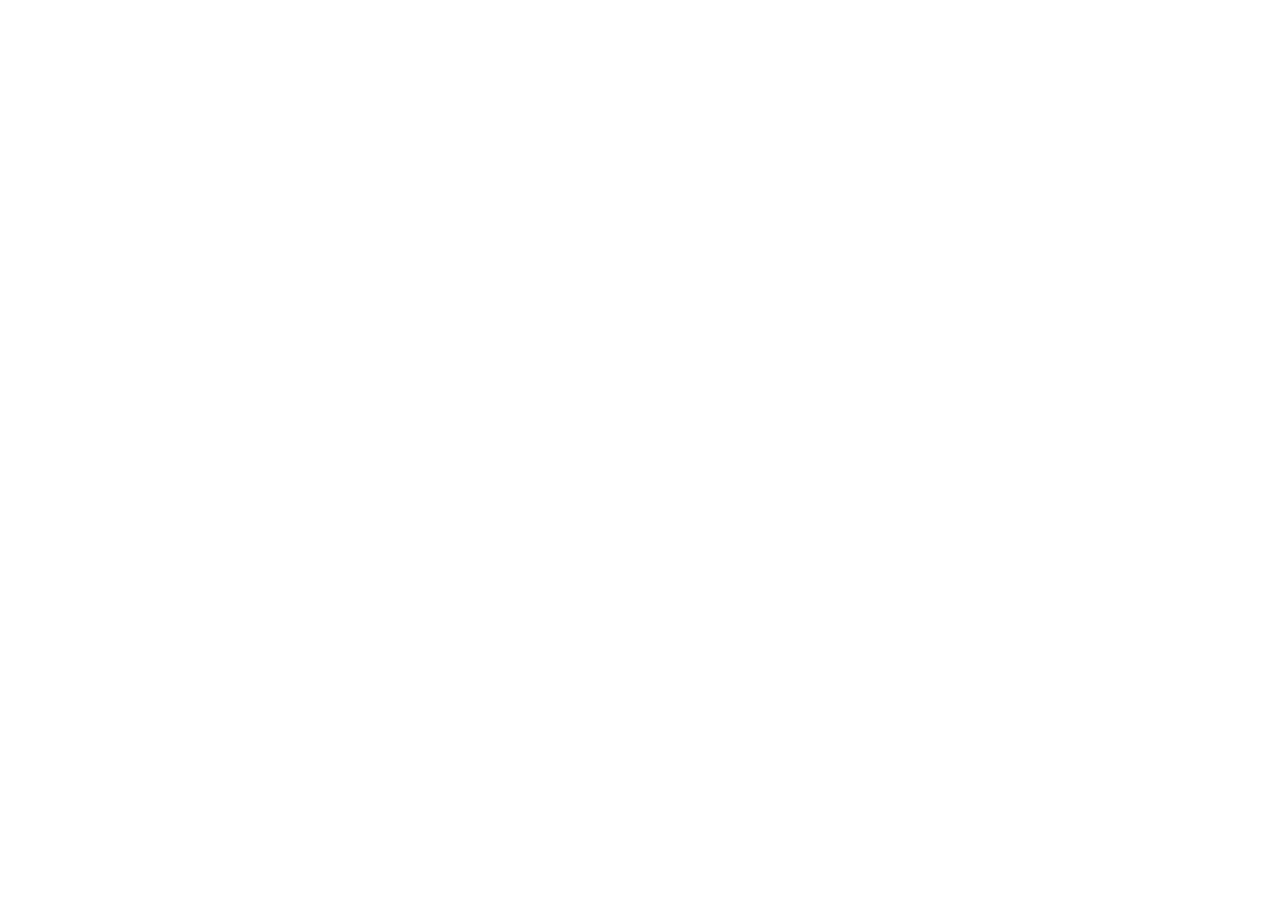
==== src/main/resources/templates/blog.html @ c9778f36 "add BlogController and blog.html for blog page functionality" ====
<!DOCTYPE html>
<html lang="pt-BR" xmlns:th="http://www.thymeleaf.org"
	  th:replace="~{fragments/layout :: layout(~{::main})}">
<head>
	<title>Blog - Step By Step</title>
</head>
<main>

</main>
</html>
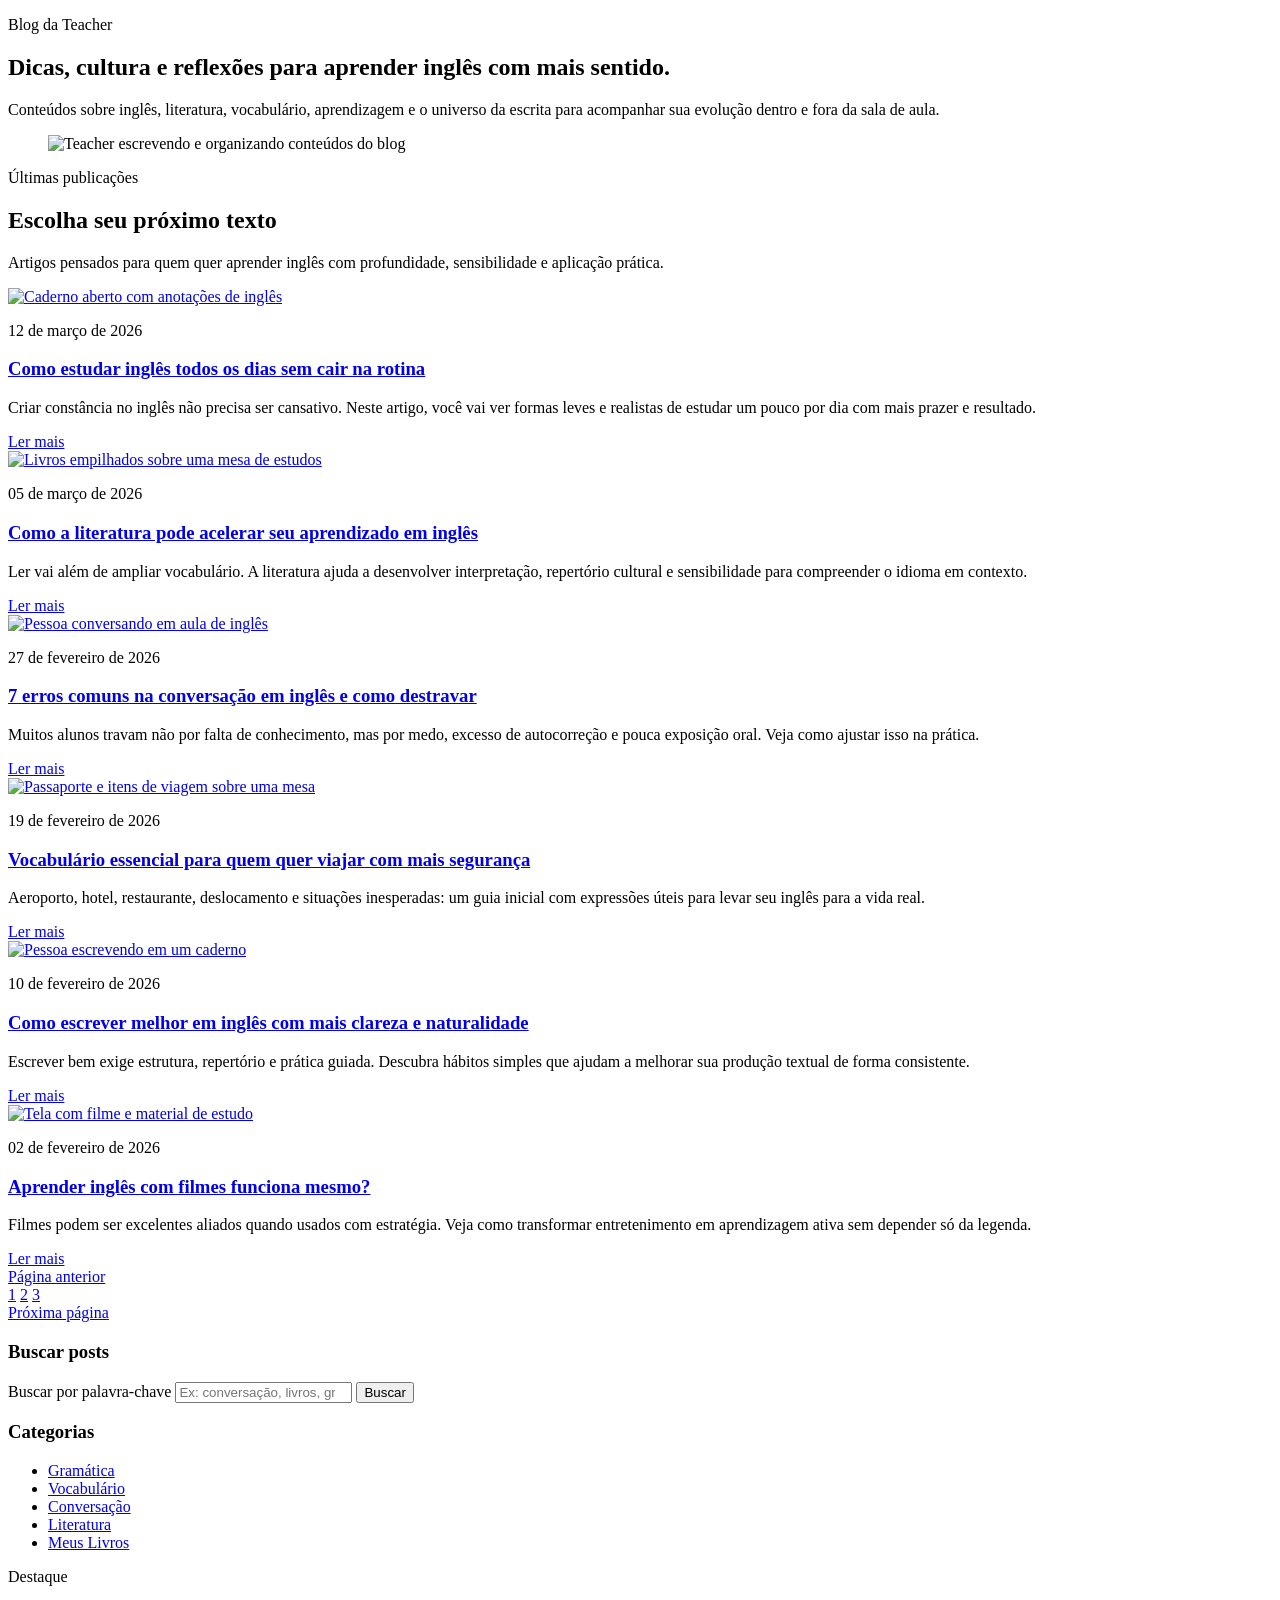
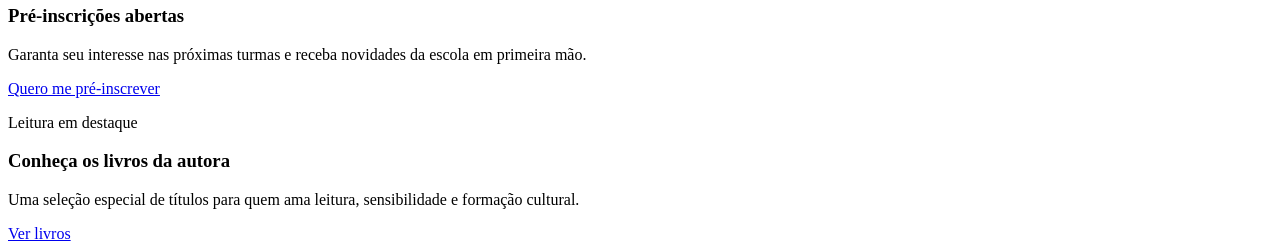
==== commit c5cfde93: "add blog page layout and styles for improved content presentation" ====
--- a/src/main/resources/templates/blog.html
+++ b/src/main/resources/templates/blog.html
@@ -1,10 +1,227 @@
 <!DOCTYPE html>
 <html lang="pt-BR" xmlns:th="http://www.thymeleaf.org"
-	  th:replace="~{fragments/layout :: layout(~{::main})}">
+      th:replace="~{fragments/layout :: layout(~{::main})}">
 <head>
-	<title>Blog - Step By Step</title>
+    <title>Blog da Teacher - Step By Step</title>
 </head>
 <main>
-
+    <section class="inner-hero blog-hero">
+        <div class="inner-hero-copy">
+            <p class="section-kicker">Blog da Teacher</p>
+            <h1>Dicas, cultura e reflexões para aprender inglês com mais sentido.</h1>
+            <p>
+                Conteúdos sobre inglês, literatura, vocabulário, aprendizagem e o universo
+                da escrita para acompanhar sua evolução dentro e fora da sala de aula.
+            </p>
+        </div>
+
+        <figure class="inner-hero-media">
+            <img th:src="@{/img/banner.png}" src="/img/banner.png"
+                 alt="Teacher escrevendo e organizando conteúdos do blog">
+        </figure>
+    </section>
+
+    <section class="blog-feed-layout">
+        <div class="blog-feed-content">
+            <div class="blog-feed-header">
+                <p class="section-kicker">Últimas publicações</p>
+                <h2>Escolha seu próximo texto</h2>
+                <p>
+                    Artigos pensados para quem quer aprender inglês com profundidade,
+                    sensibilidade e aplicação prática.
+                </p>
+            </div>
+
+            <div class="blog-list-grid" aria-label="Lista de postagens do blog">
+                <article class="post-card">
+                    <a class="post-card-media" th:href="@{/blog/como-estudar-ingles-todos-os-dias}" href="/blog/como-estudar-ingles-todos-os-dias">
+                        <img th:src="@{/img/banner.png}" src="/img/banner.png"
+                             alt="Caderno aberto com anotações de inglês">
+                    </a>
+
+                    <div class="post-card-content">
+                        <p class="post-card-date">12 de março de 2026</p>
+                        <h3>
+                            <a th:href="@{/blog/como-estudar-ingles-todos-os-dias}" href="/blog/como-estudar-ingles-todos-os-dias">
+                                Como estudar inglês todos os dias sem cair na rotina
+                            </a>
+                        </h3>
+                        <p class="post-card-excerpt">
+                            Criar constância no inglês não precisa ser cansativo. Neste artigo, você vai ver
+                            formas leves e realistas de estudar um pouco por dia com mais prazer e resultado.
+                        </p>
+                        <a class="blog-btn" th:href="@{/blog/como-estudar-ingles-todos-os-dias}" href="/blog/como-estudar-ingles-todos-os-dias">
+                            Ler mais
+                        </a>
+                    </div>
+                </article>
+
+                <article class="post-card">
+                    <a class="post-card-media" th:href="@{/blog/literatura-ajuda-no-ingles}" href="/blog/literatura-ajuda-no-ingles">
+                        <img th:src="@{/img/banner.png}" src="/img/banner.png"
+                             alt="Livros empilhados sobre uma mesa de estudos">
+                    </a>
+
+                    <div class="post-card-content">
+                        <p class="post-card-date">05 de março de 2026</p>
+                        <h3>
+                            <a th:href="@{/blog/literatura-ajuda-no-ingles}" href="/blog/literatura-ajuda-no-ingles">
+                                Como a literatura pode acelerar seu aprendizado em inglês
+                            </a>
+                        </h3>
+                        <p class="post-card-excerpt">
+                            Ler vai além de ampliar vocabulário. A literatura ajuda a desenvolver interpretação,
+                            repertório cultural e sensibilidade para compreender o idioma em contexto.
+                        </p>
+                        <a class="blog-btn" th:href="@{/blog/literatura-ajuda-no-ingles}" href="/blog/literatura-ajuda-no-ingles">
+                            Ler mais
+                        </a>
+                    </div>
+                </article>
+
+                <article class="post-card">
+                    <a class="post-card-media" th:href="@{/blog/erros-comuns-na-conversacao}" href="/blog/erros-comuns-na-conversacao">
+                        <img th:src="@{/img/banner.png}" src="/img/banner.png"
+                             alt="Pessoa conversando em aula de inglês">
+                    </a>
+
+                    <div class="post-card-content">
+                        <p class="post-card-date">27 de fevereiro de 2026</p>
+                        <h3>
+                            <a th:href="@{/blog/erros-comuns-na-conversacao}" href="/blog/erros-comuns-na-conversacao">
+                                7 erros comuns na conversação em inglês e como destravar
+                            </a>
+                        </h3>
+                        <p class="post-card-excerpt">
+                            Muitos alunos travam não por falta de conhecimento, mas por medo, excesso de autocorreção
+                            e pouca exposição oral. Veja como ajustar isso na prática.
+                        </p>
+                        <a class="blog-btn" th:href="@{/blog/erros-comuns-na-conversacao}" href="/blog/erros-comuns-na-conversacao">
+                            Ler mais
+                        </a>
+                    </div>
+                </article>
+
+                <article class="post-card">
+                    <a class="post-card-media" th:href="@{/blog/vocabulario-para-viagem}" href="/blog/vocabulario-para-viagem">
+                        <img th:src="@{/img/banner.png}" src="/img/banner.png"
+                             alt="Passaporte e itens de viagem sobre uma mesa">
+                    </a>
+
+                    <div class="post-card-content">
+                        <p class="post-card-date">19 de fevereiro de 2026</p>
+                        <h3>
+                            <a th:href="@{/blog/vocabulario-para-viagem}" href="/blog/vocabulario-para-viagem">
+                                Vocabulário essencial para quem quer viajar com mais segurança
+                            </a>
+                        </h3>
+                        <p class="post-card-excerpt">
+                            Aeroporto, hotel, restaurante, deslocamento e situações inesperadas: um guia inicial
+                            com expressões úteis para levar seu inglês para a vida real.
+                        </p>
+                        <a class="blog-btn" th:href="@{/blog/vocabulario-para-viagem}" href="/blog/vocabulario-para-viagem">
+                            Ler mais
+                        </a>
+                    </div>
+                </article>
+
+                <article class="post-card">
+                    <a class="post-card-media" th:href="@{/blog/escrever-melhor-em-ingles}" href="/blog/escrever-melhor-em-ingles">
+                        <img th:src="@{/img/banner.png}" src="/img/banner.png"
+                             alt="Pessoa escrevendo em um caderno">
+                    </a>
+
+                    <div class="post-card-content">
+                        <p class="post-card-date">10 de fevereiro de 2026</p>
+                        <h3>
+                            <a th:href="@{/blog/escrever-melhor-em-ingles}" href="/blog/escrever-melhor-em-ingles">
+                                Como escrever melhor em inglês com mais clareza e naturalidade
+                            </a>
+                        </h3>
+                        <p class="post-card-excerpt">
+                            Escrever bem exige estrutura, repertório e prática guiada. Descubra hábitos simples
+                            que ajudam a melhorar sua produção textual de forma consistente.
+                        </p>
+                        <a class="blog-btn" th:href="@{/blog/escrever-melhor-em-ingles}" href="/blog/escrever-melhor-em-ingles">
+                            Ler mais
+                        </a>
+                    </div>
+                </article>
+
+                <article class="post-card">
+                    <a class="post-card-media" th:href="@{/blog/aprender-com-filmes}" href="/blog/aprender-com-filmes">
+                        <img th:src="@{/img/banner.png}" src="/img/banner.png"
+                             alt="Tela com filme e material de estudo">
+                    </a>
+
+                    <div class="post-card-content">
+                        <p class="post-card-date">02 de fevereiro de 2026</p>
+                        <h3>
+                            <a th:href="@{/blog/aprender-com-filmes}" href="/blog/aprender-com-filmes">
+                                Aprender inglês com filmes funciona mesmo?
+                            </a>
+                        </h3>
+                        <p class="post-card-excerpt">
+                            Filmes podem ser excelentes aliados quando usados com estratégia. Veja como transformar
+                            entretenimento em aprendizagem ativa sem depender só da legenda.
+                        </p>
+                        <a class="blog-btn" th:href="@{/blog/aprender-com-filmes}" href="/blog/aprender-com-filmes">
+                            Ler mais
+                        </a>
+                    </div>
+                </article>
+            </div>
+
+            <nav class="blog-pagination" aria-label="Paginação do blog">
+                <a class="pagination-btn is-disabled" href="#" aria-disabled="true">Página anterior</a>
+                <div class="pagination-pages">
+                    <a class="page-number is-current" href="#">1</a>
+                    <a class="page-number" href="#">2</a>
+                    <a class="page-number" href="#">3</a>
+                </div>
+                <a class="pagination-btn" href="#">Próxima página</a>
+            </nav>
+        </div>
+
+        <aside class="blog-sidebar" aria-label="Barra lateral do blog">
+            <section class="sidebar-card">
+                <h3>Buscar posts</h3>
+                <form class="sidebar-search" th:action="@{/blog}" method="get">
+                    <label class="sr-only" for="search">Buscar por palavra-chave</label>
+                    <input id="search" type="search" name="q" placeholder="Ex: conversação, livros, gramática">
+                    <button type="submit">Buscar</button>
+                </form>
+            </section>
+
+            <section class="sidebar-card">
+                <h3>Categorias</h3>
+                <ul class="sidebar-list">
+                    <li><a th:href="@{/blog(categoria='gramatica')}" href="/blog?categoria=gramatica">Gramática</a></li>
+                    <li><a th:href="@{/blog(categoria='vocabulario')}" href="/blog?categoria=vocabulario">Vocabulário</a></li>
+                    <li><a th:href="@{/blog(categoria='conversacao')}" href="/blog?categoria=conversacao">Conversação</a></li>
+                    <li><a th:href="@{/blog(categoria='literatura')}" href="/blog?categoria=literatura">Literatura</a></li>
+                    <li><a th:href="@{/blog(categoria='meus-livros')}" href="/blog?categoria=meus-livros">Meus Livros</a></li>
+                </ul>
+            </section>
+
+            <section class="sidebar-card sidebar-highlight">
+                <p class="section-kicker">Destaque</p>
+                <h3>Pré-inscrições abertas</h3>
+                <p>
+                    Garanta seu interesse nas próximas turmas e receba novidades da escola em primeira mão.
+                </p>
+                <a class="sidebar-highlight-btn" href="/#pre-inscricao">Quero me pré-inscrever</a>
+            </section>
+
+            <section class="sidebar-card sidebar-highlight alt">
+                <p class="section-kicker">Leitura em destaque</p>
+                <h3>Conheça os livros da autora</h3>
+                <p>
+                    Uma seleção especial de títulos para quem ama leitura, sensibilidade e formação cultural.
+                </p>
+                <a class="sidebar-highlight-btn" th:href="@{/livros}" href="/livros">Ver livros</a>
+            </section>
+        </aside>
+    </section>
 </main>
 </html>
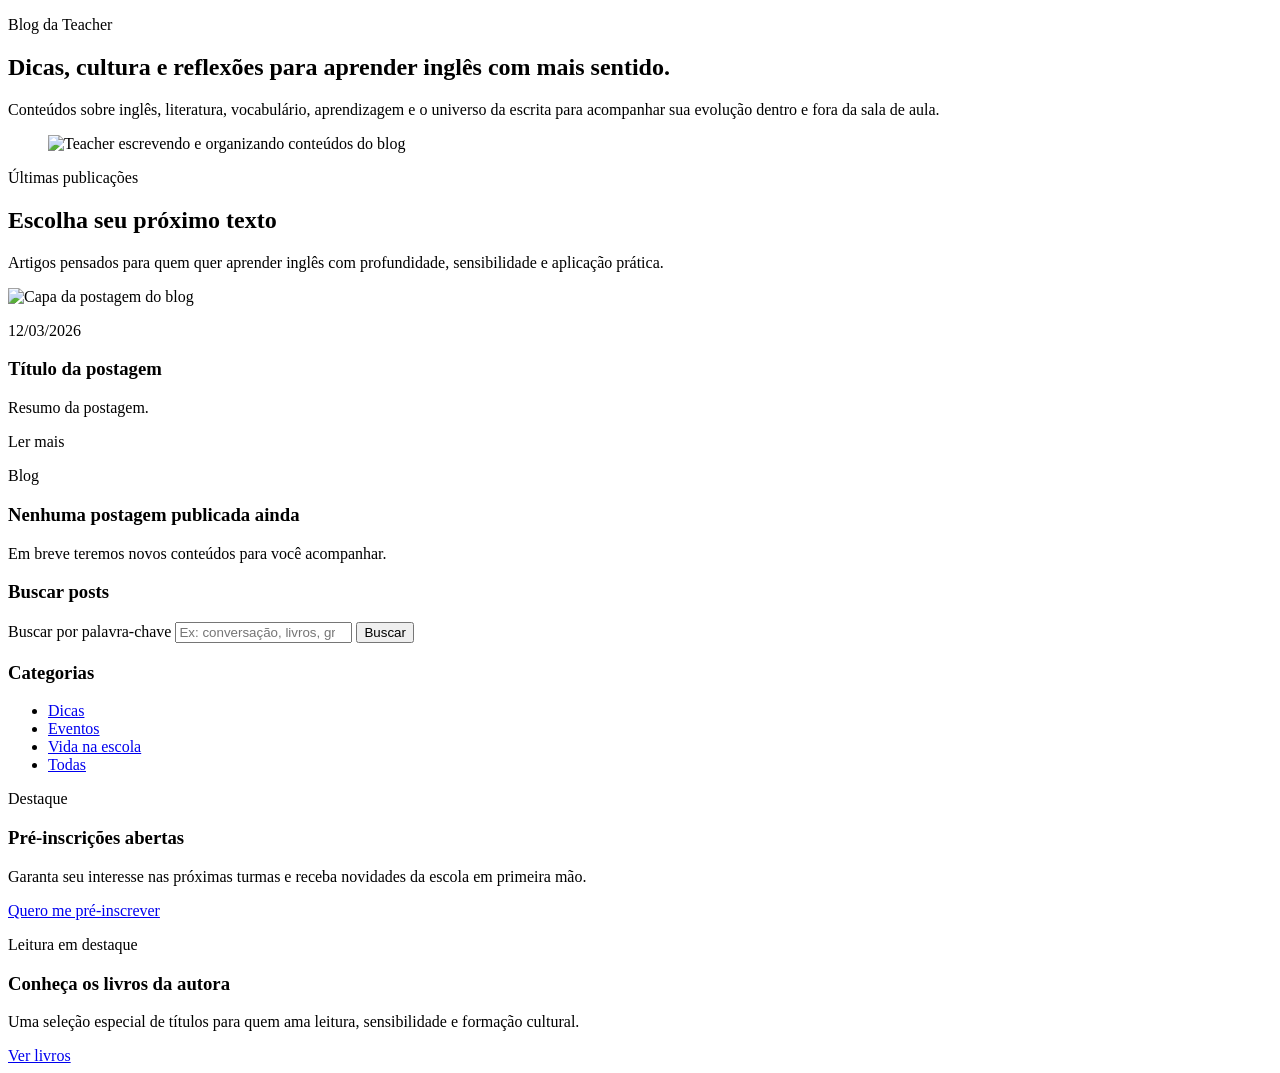
==== commit d9a0209e: "feat(blog): refactor blog templates to dynamically display posts and improve layout feat(blog): add " ====
--- a/src/main/resources/templates/blog.html
+++ b/src/main/resources/templates/blog.html
@@ -33,154 +33,32 @@
             </div>
 
             <div class="blog-list-grid" aria-label="Lista de postagens do blog">
-                <article class="post-card">
-                    <a class="post-card-media" th:href="@{/blog/como-estudar-ingles-todos-os-dias}" href="/blog/como-estudar-ingles-todos-os-dias">
-                        <img th:src="@{/img/banner.png}" src="/img/banner.png"
-                             alt="Caderno aberto com anotações de inglês">
+                <article class="post-card" th:if="${postagens != null}" th:each="postagem : ${postagens}">
+                    <a class="post-card-media" th:href="@{/blog/{slug}(slug=${postagem.slug})}">
+                            <img th:src="${postagem.urlImagemCapa != null and !#strings.isEmpty(postagem.urlImagemCapa) ? postagem.urlImagemCapa : '/img/banner.png'}"
+                                alt="Capa da postagem do blog">
                     </a>
 
                     <div class="post-card-content">
-                        <p class="post-card-date">12 de março de 2026</p>
+                        <p class="post-card-date" th:text="${postagem.dataPublicacao != null ? #temporals.format(postagem.dataPublicacao, 'dd/MM/yyyy') : 'Sem data'}">12/03/2026</p>
                         <h3>
-                            <a th:href="@{/blog/como-estudar-ingles-todos-os-dias}" href="/blog/como-estudar-ingles-todos-os-dias">
-                                Como estudar inglês todos os dias sem cair na rotina
-                            </a>
+                            <a th:href="@{/blog/{slug}(slug=${postagem.slug})}" th:text="${postagem.titulo}">Título da postagem</a>
                         </h3>
-                        <p class="post-card-excerpt">
-                            Criar constância no inglês não precisa ser cansativo. Neste artigo, você vai ver
-                            formas leves e realistas de estudar um pouco por dia com mais prazer e resultado.
-                        </p>
-                        <a class="blog-btn" th:href="@{/blog/como-estudar-ingles-todos-os-dias}" href="/blog/como-estudar-ingles-todos-os-dias">
+                        <p class="post-card-excerpt" th:text="${postagem.resumo}">Resumo da postagem.</p>
+                        <a class="blog-btn" th:href="@{/blog/{slug}(slug=${postagem.slug})}">
                             Ler mais
                         </a>
                     </div>
                 </article>
 
-                <article class="post-card">
-                    <a class="post-card-media" th:href="@{/blog/literatura-ajuda-no-ingles}" href="/blog/literatura-ajuda-no-ingles">
-                        <img th:src="@{/img/banner.png}" src="/img/banner.png"
-                             alt="Livros empilhados sobre uma mesa de estudos">
-                    </a>
-
+                <article class="post-card" th:if="${postagens == null or #lists.isEmpty(postagens)}">
                     <div class="post-card-content">
-                        <p class="post-card-date">05 de março de 2026</p>
-                        <h3>
-                            <a th:href="@{/blog/literatura-ajuda-no-ingles}" href="/blog/literatura-ajuda-no-ingles">
-                                Como a literatura pode acelerar seu aprendizado em inglês
-                            </a>
-                        </h3>
-                        <p class="post-card-excerpt">
-                            Ler vai além de ampliar vocabulário. A literatura ajuda a desenvolver interpretação,
-                            repertório cultural e sensibilidade para compreender o idioma em contexto.
-                        </p>
-                        <a class="blog-btn" th:href="@{/blog/literatura-ajuda-no-ingles}" href="/blog/literatura-ajuda-no-ingles">
-                            Ler mais
-                        </a>
-                    </div>
-                </article>
-
-                <article class="post-card">
-                    <a class="post-card-media" th:href="@{/blog/erros-comuns-na-conversacao}" href="/blog/erros-comuns-na-conversacao">
-                        <img th:src="@{/img/banner.png}" src="/img/banner.png"
-                             alt="Pessoa conversando em aula de inglês">
-                    </a>
-
-                    <div class="post-card-content">
-                        <p class="post-card-date">27 de fevereiro de 2026</p>
-                        <h3>
-                            <a th:href="@{/blog/erros-comuns-na-conversacao}" href="/blog/erros-comuns-na-conversacao">
-                                7 erros comuns na conversação em inglês e como destravar
-                            </a>
-                        </h3>
-                        <p class="post-card-excerpt">
-                            Muitos alunos travam não por falta de conhecimento, mas por medo, excesso de autocorreção
-                            e pouca exposição oral. Veja como ajustar isso na prática.
-                        </p>
-                        <a class="blog-btn" th:href="@{/blog/erros-comuns-na-conversacao}" href="/blog/erros-comuns-na-conversacao">
-                            Ler mais
-                        </a>
-                    </div>
-                </article>
-
-                <article class="post-card">
-                    <a class="post-card-media" th:href="@{/blog/vocabulario-para-viagem}" href="/blog/vocabulario-para-viagem">
-                        <img th:src="@{/img/banner.png}" src="/img/banner.png"
-                             alt="Passaporte e itens de viagem sobre uma mesa">
-                    </a>
-
-                    <div class="post-card-content">
-                        <p class="post-card-date">19 de fevereiro de 2026</p>
-                        <h3>
-                            <a th:href="@{/blog/vocabulario-para-viagem}" href="/blog/vocabulario-para-viagem">
-                                Vocabulário essencial para quem quer viajar com mais segurança
-                            </a>
-                        </h3>
-                        <p class="post-card-excerpt">
-                            Aeroporto, hotel, restaurante, deslocamento e situações inesperadas: um guia inicial
-                            com expressões úteis para levar seu inglês para a vida real.
-                        </p>
-                        <a class="blog-btn" th:href="@{/blog/vocabulario-para-viagem}" href="/blog/vocabulario-para-viagem">
-                            Ler mais
-                        </a>
-                    </div>
-                </article>
-
-                <article class="post-card">
-                    <a class="post-card-media" th:href="@{/blog/escrever-melhor-em-ingles}" href="/blog/escrever-melhor-em-ingles">
-                        <img th:src="@{/img/banner.png}" src="/img/banner.png"
-                             alt="Pessoa escrevendo em um caderno">
-                    </a>
-
-                    <div class="post-card-content">
-                        <p class="post-card-date">10 de fevereiro de 2026</p>
-                        <h3>
-                            <a th:href="@{/blog/escrever-melhor-em-ingles}" href="/blog/escrever-melhor-em-ingles">
-                                Como escrever melhor em inglês com mais clareza e naturalidade
-                            </a>
-                        </h3>
-                        <p class="post-card-excerpt">
-                            Escrever bem exige estrutura, repertório e prática guiada. Descubra hábitos simples
-                            que ajudam a melhorar sua produção textual de forma consistente.
-                        </p>
-                        <a class="blog-btn" th:href="@{/blog/escrever-melhor-em-ingles}" href="/blog/escrever-melhor-em-ingles">
-                            Ler mais
-                        </a>
-                    </div>
-                </article>
-
-                <article class="post-card">
-                    <a class="post-card-media" th:href="@{/blog/aprender-com-filmes}" href="/blog/aprender-com-filmes">
-                        <img th:src="@{/img/banner.png}" src="/img/banner.png"
-                             alt="Tela com filme e material de estudo">
-                    </a>
-
-                    <div class="post-card-content">
-                        <p class="post-card-date">02 de fevereiro de 2026</p>
-                        <h3>
-                            <a th:href="@{/blog/aprender-com-filmes}" href="/blog/aprender-com-filmes">
-                                Aprender inglês com filmes funciona mesmo?
-                            </a>
-                        </h3>
-                        <p class="post-card-excerpt">
-                            Filmes podem ser excelentes aliados quando usados com estratégia. Veja como transformar
-                            entretenimento em aprendizagem ativa sem depender só da legenda.
-                        </p>
-                        <a class="blog-btn" th:href="@{/blog/aprender-com-filmes}" href="/blog/aprender-com-filmes">
-                            Ler mais
-                        </a>
+                        <p class="post-card-date">Blog</p>
+                        <h3>Nenhuma postagem publicada ainda</h3>
+                        <p class="post-card-excerpt">Em breve teremos novos conteúdos para você acompanhar.</p>
                     </div>
                 </article>
             </div>
-
-            <nav class="blog-pagination" aria-label="Paginação do blog">
-                <a class="pagination-btn is-disabled" href="#" aria-disabled="true">Página anterior</a>
-                <div class="pagination-pages">
-                    <a class="page-number is-current" href="#">1</a>
-                    <a class="page-number" href="#">2</a>
-                    <a class="page-number" href="#">3</a>
-                </div>
-                <a class="pagination-btn" href="#">Próxima página</a>
-            </nav>
         </div>
 
         <aside class="blog-sidebar" aria-label="Barra lateral do blog">
@@ -188,7 +66,7 @@
                 <h3>Buscar posts</h3>
                 <form class="sidebar-search" th:action="@{/blog}" method="get">
                     <label class="sr-only" for="search">Buscar por palavra-chave</label>
-                    <input id="search" type="search" name="q" placeholder="Ex: conversação, livros, gramática">
+                    <input id="search" type="search" name="q" th:value="${busca}" placeholder="Ex: conversação, livros, gramática">
                     <button type="submit">Buscar</button>
                 </form>
             </section>
@@ -196,11 +74,10 @@
             <section class="sidebar-card">
                 <h3>Categorias</h3>
                 <ul class="sidebar-list">
-                    <li><a th:href="@{/blog(categoria='gramatica')}" href="/blog?categoria=gramatica">Gramática</a></li>
-                    <li><a th:href="@{/blog(categoria='vocabulario')}" href="/blog?categoria=vocabulario">Vocabulário</a></li>
-                    <li><a th:href="@{/blog(categoria='conversacao')}" href="/blog?categoria=conversacao">Conversação</a></li>
-                    <li><a th:href="@{/blog(categoria='literatura')}" href="/blog?categoria=literatura">Literatura</a></li>
-                    <li><a th:href="@{/blog(categoria='meus-livros')}" href="/blog?categoria=meus-livros">Meus Livros</a></li>
+                    <li><a th:href="@{/blog(categoria='dicas')}" href="/blog?categoria=dicas">Dicas</a></li>
+                    <li><a th:href="@{/blog(categoria='eventos')}" href="/blog?categoria=eventos">Eventos</a></li>
+                    <li><a th:href="@{/blog(categoria='escola')}" href="/blog?categoria=escola">Vida na escola</a></li>
+                    <li><a th:href="@{/blog}" href="/blog">Todas</a></li>
                 </ul>
             </section>
 
